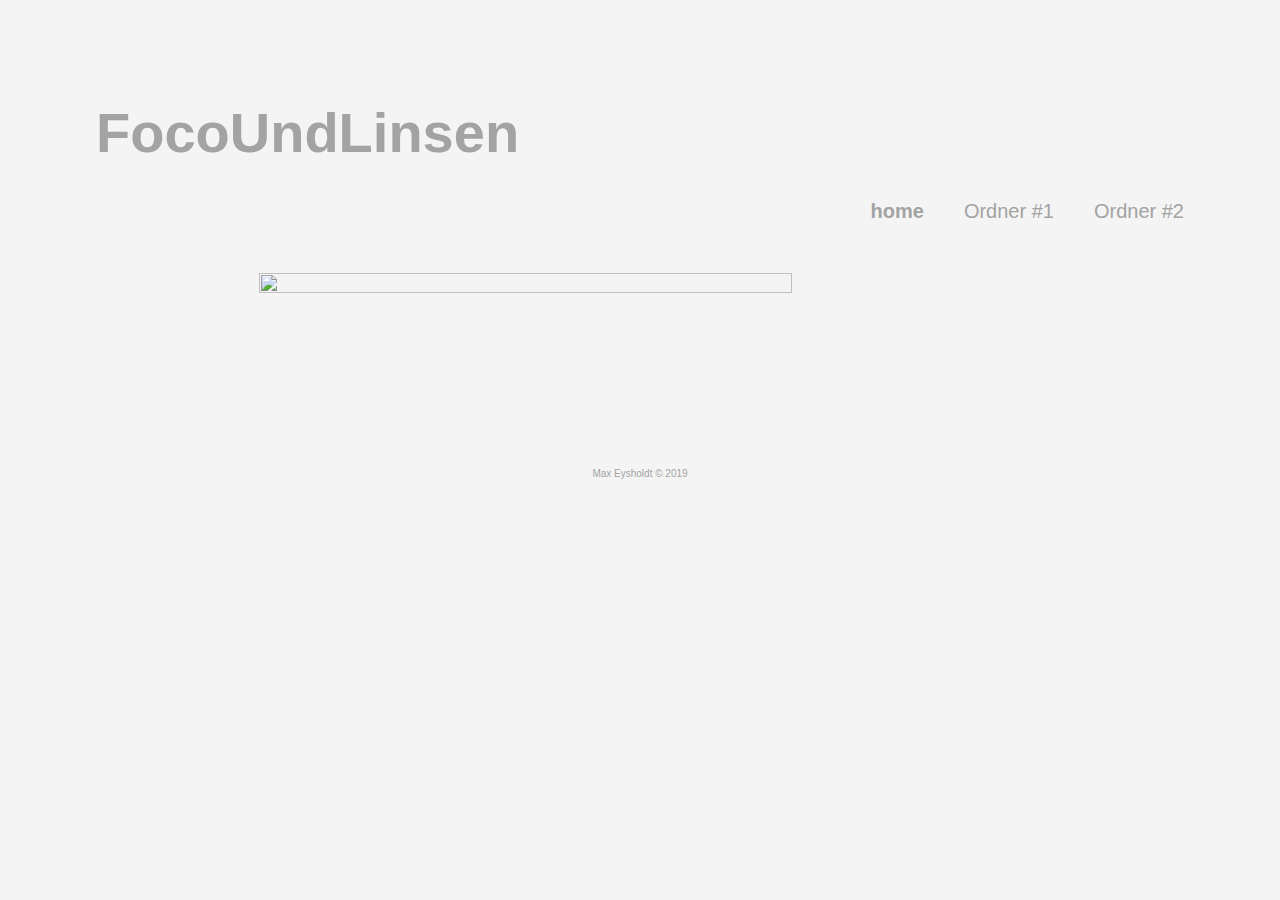
==== index.html @ 280a6c42 "initial commit" ====
<!doctype html>
<html>
    <head>
        <meta charset="uft-8">
        <meta name="viewport" content="width=device-width, initial-scale=1.0">
        <meta name="description" content="meine foto seite">
        <meta name="keywords" content="photography, portfolio, blabla">
        <meta name="author" content="max">
        <title>FocoUndLinsen | home</title>
        <link rel="stylesheet" href="styles/main.css"  type="text/css"/>
        <link href="fonts/css/all.css" rel="stylesheet">
    </head>
    

    <body>

        <div class ="wrapper">
            <header>
                <div class="container">
                    <h1>FocoUndLinsen</h1>
                        <nav>
                            <ul>
                                <li class="current"><a href="index.html">home</a></li>
                                <li></li><a href="page2.html">Ordner #1</a></li>
                                <li><a href="page3.html">Ordner #2</a></li> 
                            </ul>
                        </nav>  
               </div>
            </div>
               


           </header>

            <div class="container">
                <img id="front_pic" src="img/front_pic.jpg" class="disableselect" ondragstart="return false;">
            </div>
            
           
            <footer>
                  
                    <div id="contact">
                            <ul>
                                <li><a href="mailto:max.eysholdt@posteo.net"><i class="far fa-envelope"></i></a></li>
                                <li><a href="https://github.com/maxeysholdt/"><i class="fab fa-github"></i></a></li>
                                <li><a href="https://www.instagram.com/focoundlinsen/"><i class="fab fa-instagram"></i></a></li>
                            </ul>
                        </div>
                        <p>Max Eysholdt &copy; 2019</p>
            </footer>

        </div>
    
    </body>

</html>
---- styles/main.css ----
/*----------- global----------------*/
*{
margin: 0;
padding:0;
border: 0;
outline:0;
font-size: 0;
vertical-align: center;
}
html {
    font-family: 'Gill Sans', 'Gill Sans MT', Calibri, 'Trebuchet MS', sans-serif;

}  

body{
    background-color:#f4f4f4;
}
/*
.wrapper {
    widows: 90%;
    margin: 0 auto;
}
*/

.container{
    width:85%;
    margin:auto;
    overflow: hidden;
}
ul {
    padding:0;
    margin:0;
}


/* header */


header{
    background:#f4f4f4;
    color:#a3a3a3;
    font-size: 16px;
   /* padding-top:70px;*/
    margin: 100px 0px 50px 0;
}

header h1 {
    float: left;
    font-size: 56px;
    margin:0;
}


/* ---------- navigation---------  */

header nav{
    float:right;
    margin-top: 100px;
}

header a{
    color:#a3a3a3;
    text-decoration: none;
    font-size: 20px;

}
header ul {
    padding:0;
    margin:0;

}
header li {
    display:inline;
    padding: 0 0 0 40px;
}


header .highlight, header .current a{
    color:#a3a3a3;
    font-weight:bold;
}

header a:hover{
    color:#818181;
    font-weight: bold; 
}


/*-------------front pic -------*/

#front_pic{
    /*margin-left:150px;*/
    width:70%;
    height:70%;
    margin-left:auto;
    margin-right:auto;
    display:block;
}


/*************************** Gallery */

.gallery {
    display: table-cell;
    text-align:center;

}

/*.gallery {
display: grid;
grid-template-columns: repeat(3, 1fr);
grid-template-rows: repeat(8, 5vw);
text-align:center;
grid-template-rows: 300px 300px 300px;
grid-template-columns: repeat(3, minmax(100px, 1fr));
grid-template-rows: 400px 400px 400px;
grid-gap: 2em;
vertical-align: middle;
margin: 5em;
}
*/
.gallery img {
    transition: 0.75s;
    width:100%;
    max-width: 500px;
    margin: 1.35%;
    vertical-align: top;
 
}

.gallery img:hover { 
/*    filter: grayscale(40%); */
    transform: scale(1.05);
}

/* Disables the selection */

.disableselect {
    -webkit-touch-callout: none; /* iOS Safari */
    -webkit-user-select: none;   /* Chrome/Safari/Opera */
    -khtml-user-select: none;    /* Konqueror */
    -moz-user-select: none;      /* Firefox */
    -ms-user-select: none;       /* Internet Explorer/Edge*/
     user-select: none;          /* Non-prefixed version, currently 
                                    not supported by any browser */

  }


/*--------------footer---*/
footer {
    margin: 60px 0 30px 0;
    text-align:center;
    float: center;
    
}
#contact {
   margin:0;
   text-align:center;
   line-height:12px;
   list-style-type: none;
} 
#contact li {
    display:inline;
    padding: 0 50px 0 50px;
    
}
footer p {
    color:#a3a3a3;
    font-size:10px;
    margin-top: 70px;
}
i.far,i.fab {
        color:#a3a3a3;
        font-size:45px;
       
}
i.far:hover {
    color:#818181;
    font-weight:bold; 
}
i.fab:hover{
    color:#818181;
    font-weight:bold; 
}




/*---------------- mobile menu --------------*/
/* Style the navigation menu */

.topnav {
  overflow: hidden;
  background-color: #333;
  float:right;
}







/*----------- responsive ------ */


@media screen and (max-width: 1400px) { 
    .gallery img { 
        max-width: 300px;
      ; 
    } 
  }

/* only visibile on large screens:*/
@media (min-width:1024px) {
    .topnav{
        display:block !important;
    }
}

@media only screen and (max-width:1024px){

    header{
        font-size: 16px;
       /* padding-top:70px;*/
        margin: 30px 0px 30px 0;
    }
   
    header h1{
        font-size: 25px;
    } 

    header nav{
        float:right;
        margin-top: 40px;
        margin-right: 10px;
    }
   
    
    header a{
        color:#a3a3a3;
        text-decoration: none;
        font-size: 16px;
    }
    i.far,i.fab {
        font-size:30px;
    }
    .gallery img { 
        max-width: 250px;
    }
    footer {
        margin: 30px 0 30px 0;
        text-align:center;
        float: center
    }
    footer p {
        color:#a3a3a3;
        font-size:8px;
        margin-top: 40px;
    }


}

@media only screen and (max-width:778px){

    header{
        font-size: 16px;
       /* padding-top:70px;*/
        margin: 30px 0px 10px 0;
       
    }

    header h1{
        font-size: 20px;
    } 

    header ul{
        line-height: 20px;
    }

    header h1,
    header nav,
    header nav li {
        float:none;
        text-align: left;
        width:100%;
    }
   
    header nav{
        margin: 15px auto 0 -25px;
    }


    #contact li {
        display:inline;
        padding: 0 35px 0 35px;
        
    }
    i.far,i.fab {
        font-size:30px;
    }
    .gallery img { 
        max-width: 250px;
    }
    footer p {
        color:#a3a3a3;
        font-size:8px;
        margin-top: 40px;
    }
    #front_pic{
        /*margin-left:150px;*/
        width:90%;
        height:90%;
        margin-left:auto;
        margin-right:auto;
        display:block;
    }     
}
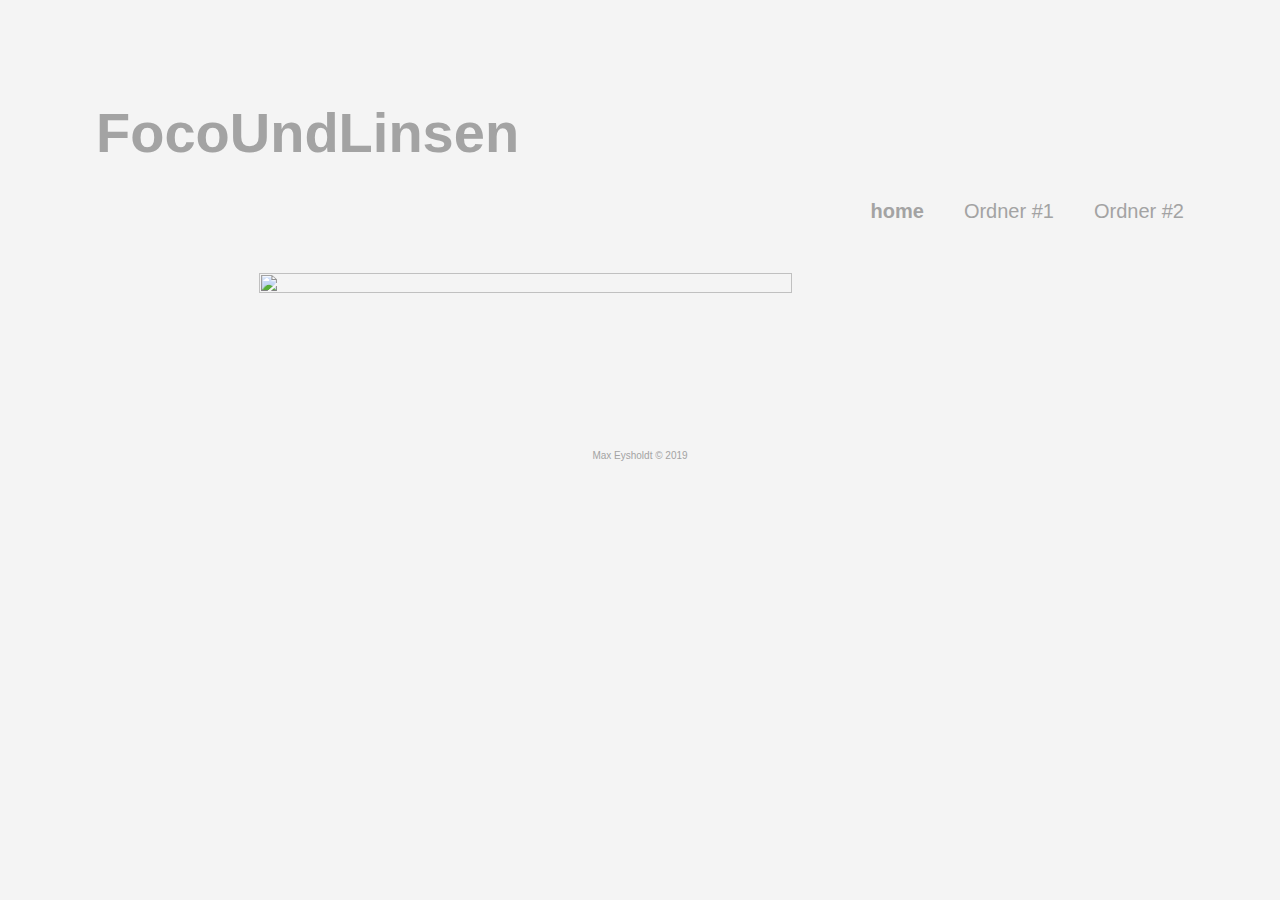
==== commit dd0b7c23: "link fonts" ====
--- a/index.html
+++ b/index.html
@@ -9,7 +9,7 @@
         <meta name="author" content="max">
         <title>FocoUndLinsen | home</title>
         <link rel="stylesheet" href="styles/main.css"  type="text/css"/>
-        <link href="fonts/css/all.css" rel="stylesheet">
+        <link href=maxeysholdt.github.io/fonts/css/ rel="stylesheet">
     </head>
     
 
